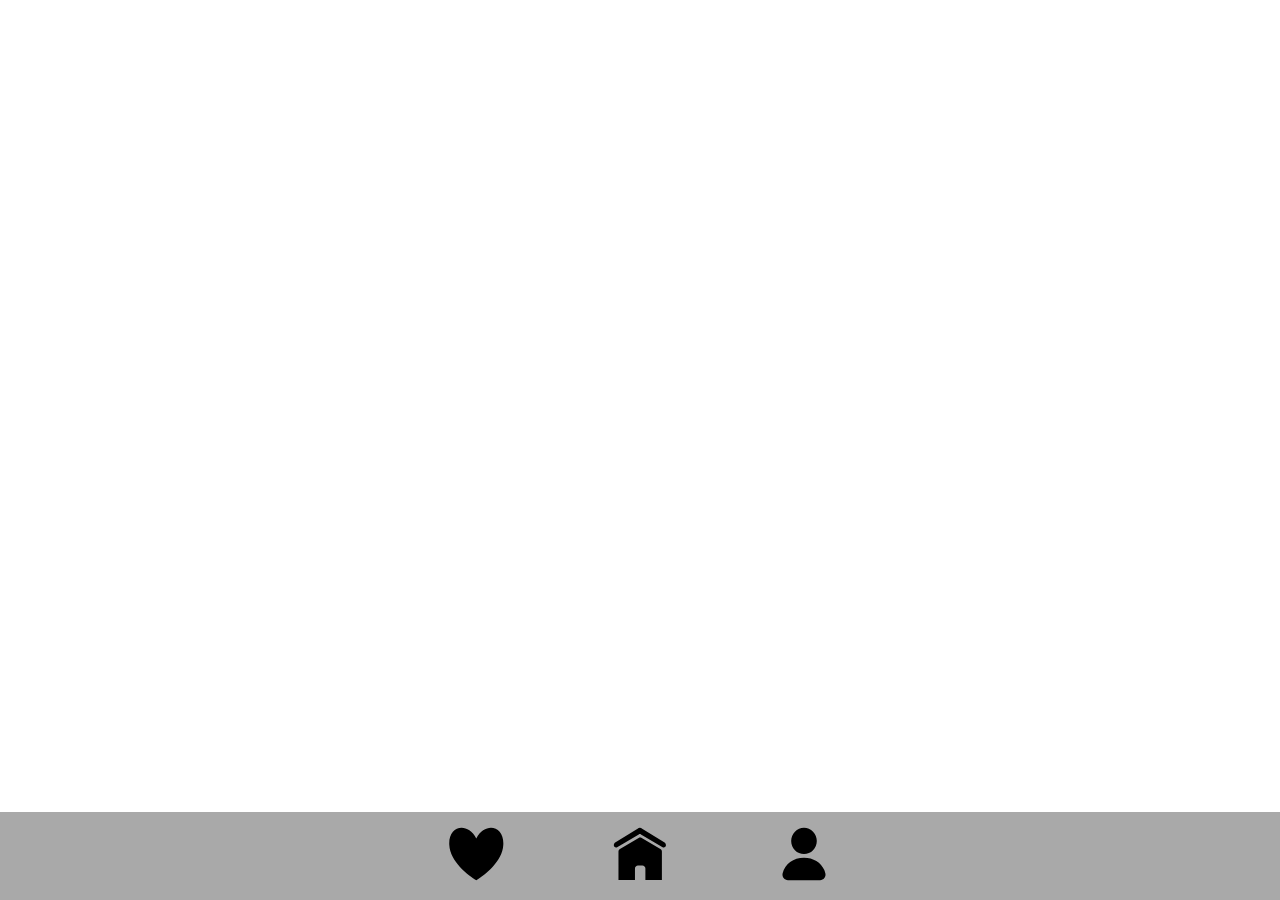
==== Menu.html @ 71b0513a "menu" ====
<!DOCTYPE html>
<html lang="en">
<head>
    <meta charset="UTF-8">
    <meta name="viewport" content="width=device-width, initial-scale=1.0">
    <title>Menu</title>
    <style>
        body {
            margin: 0;
            padding: 0;
        }
        footer {
            position: fixed;
            bottom: 0;
            border: 0;
            margin: 0;
            background-color: darkgray;
            width: 100%;
            height: max-content;
            text-align: center;
            padding: 10px 0;
        }
        footer img {
            width: 4rem;
            height: auto;
        } 
        footer nav a:nth-child(n+2) {
            width: 100%;
            margin-left: 6rem;
        }

    </style>
</head>
<body>
    <footer>
        <nav>
            <div>
                <a href="#" aria-current="page"><img src="assets/img/Logo-coeur-melusine.svg" alt="Favoris"></a>
                <a href="#"><img src="assets/img/Logo-home-melusine.svg" alt="Acceuil"></a>
                <a href="#"><img src="assets/img/Logo-account-melusine.svg" alt="Compte"></a>
            </div>
        </nav>
    </footer>
</body>
</html>
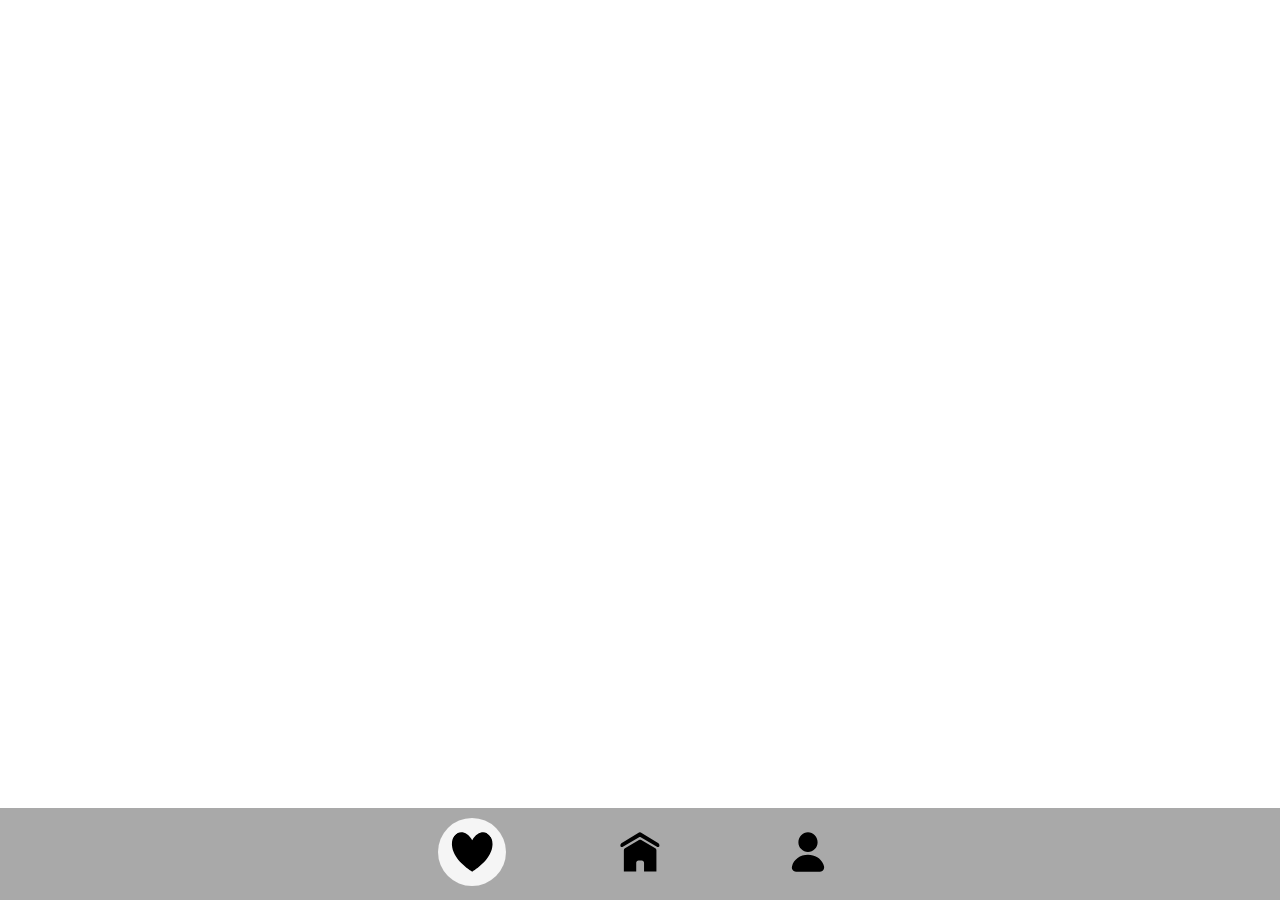
==== commit d394b189: "Problème résolu" ====
--- a/Menu.html
+++ b/Menu.html
@@ -8,6 +8,22 @@
         body {
             margin: 0;
             padding: 0;
+        }
+        footer nav div a{
+
+            img{
+                padding:10px;
+            }
+            &:hover img {
+            background-color: lightgray;
+            border-radius: 100px;
+            height:100%;
+        }
+        } 
+        footer [aria-current="page"] IMG {
+            background-color: whitesmoke;
+            border-radius: 100px;
+            height:100%;
         }
         footer {
             position: fixed;
@@ -21,7 +37,7 @@
             padding: 10px 0;
         }
         footer img {
-            width: 4rem;
+            width: 3rem;
             height: auto;
         } 
         footer nav a:nth-child(n+2) {
@@ -35,8 +51,8 @@
     <footer>
         <nav>
             <div>
-                <a href="#" aria-current="page"><img src="assets/img/Logo-coeur-melusine.svg" alt="Favoris"></a>
-                <a href="#"><img src="assets/img/Logo-home-melusine.svg" alt="Acceuil"></a>
+                <a href="menu.html" aria-current="page"><img src="assets/img/Logo-coeur-melusine.svg" alt="Favoris"></a>
+                <a href="index.html"><img src="assets/img/Logo-home-melusine.svg" alt="Acceuil"></a>
                 <a href="#"><img src="assets/img/Logo-account-melusine.svg" alt="Compte"></a>
             </div>
         </nav>
